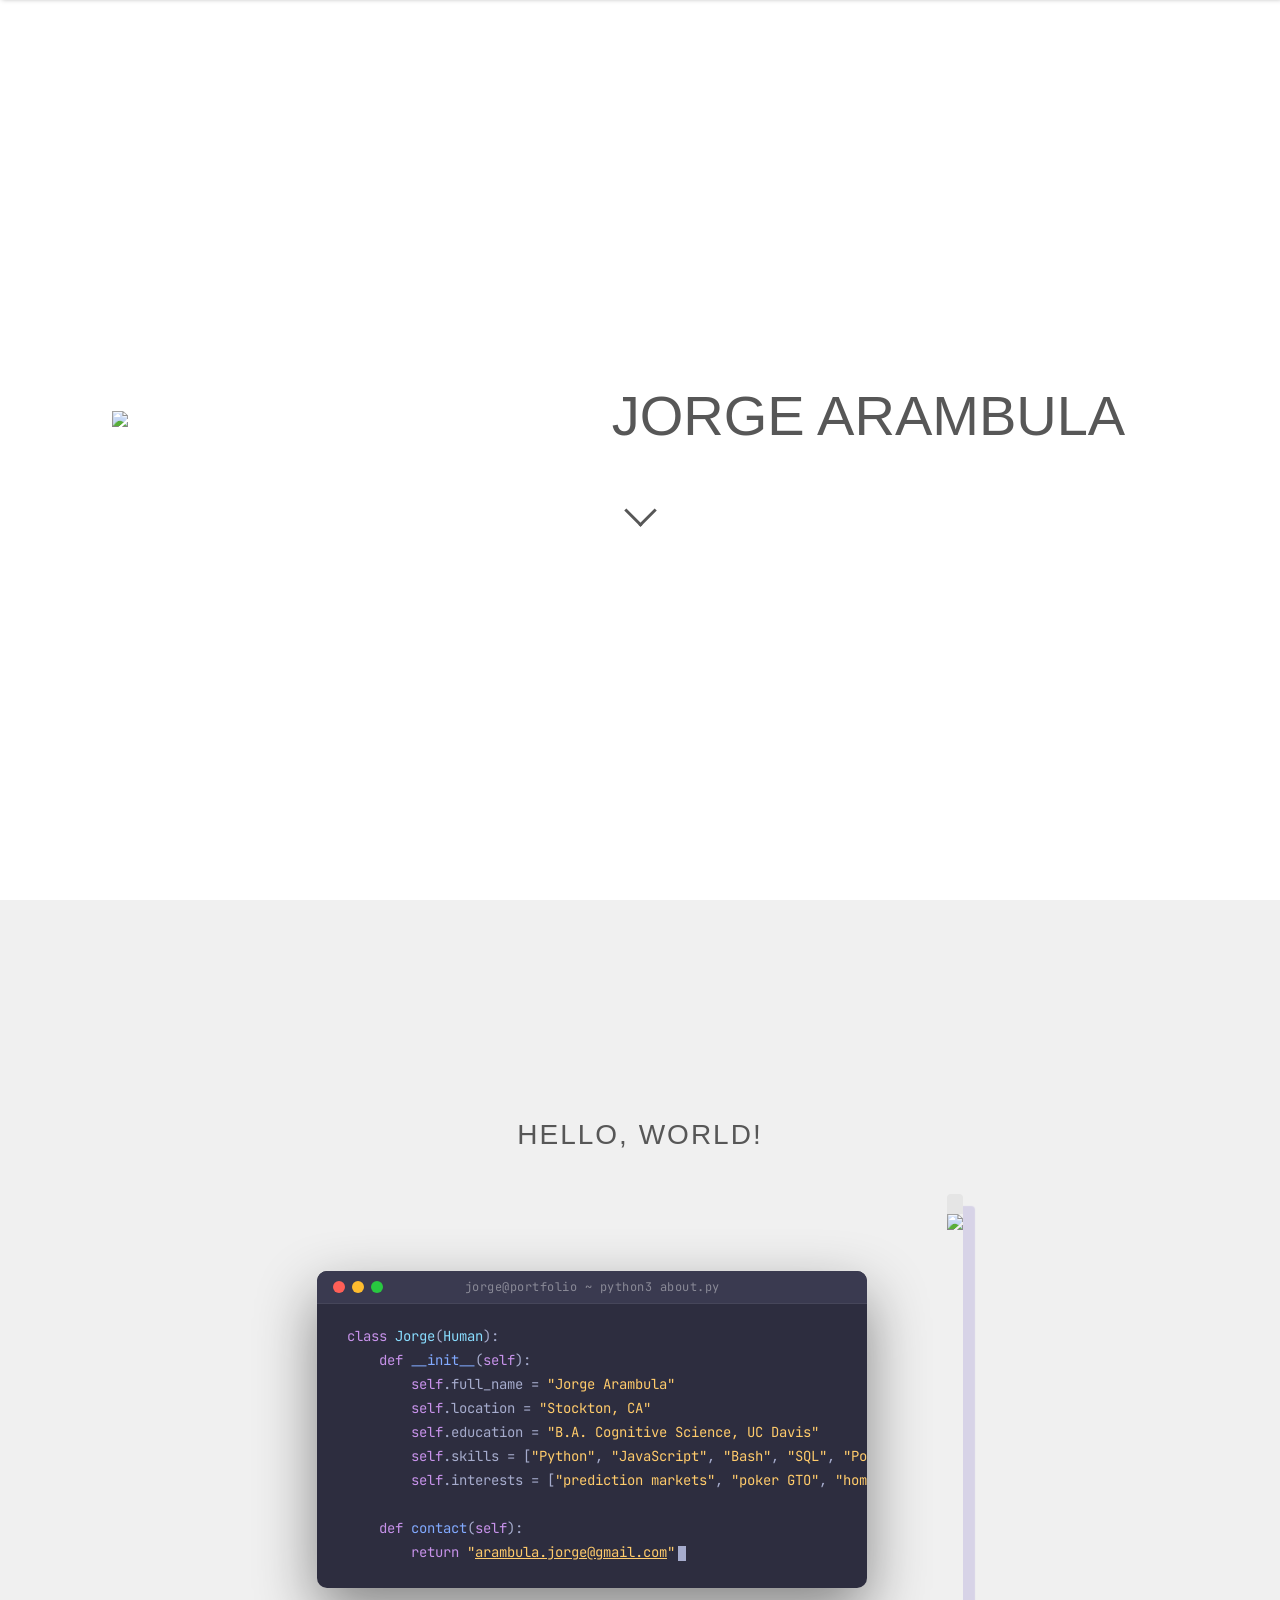
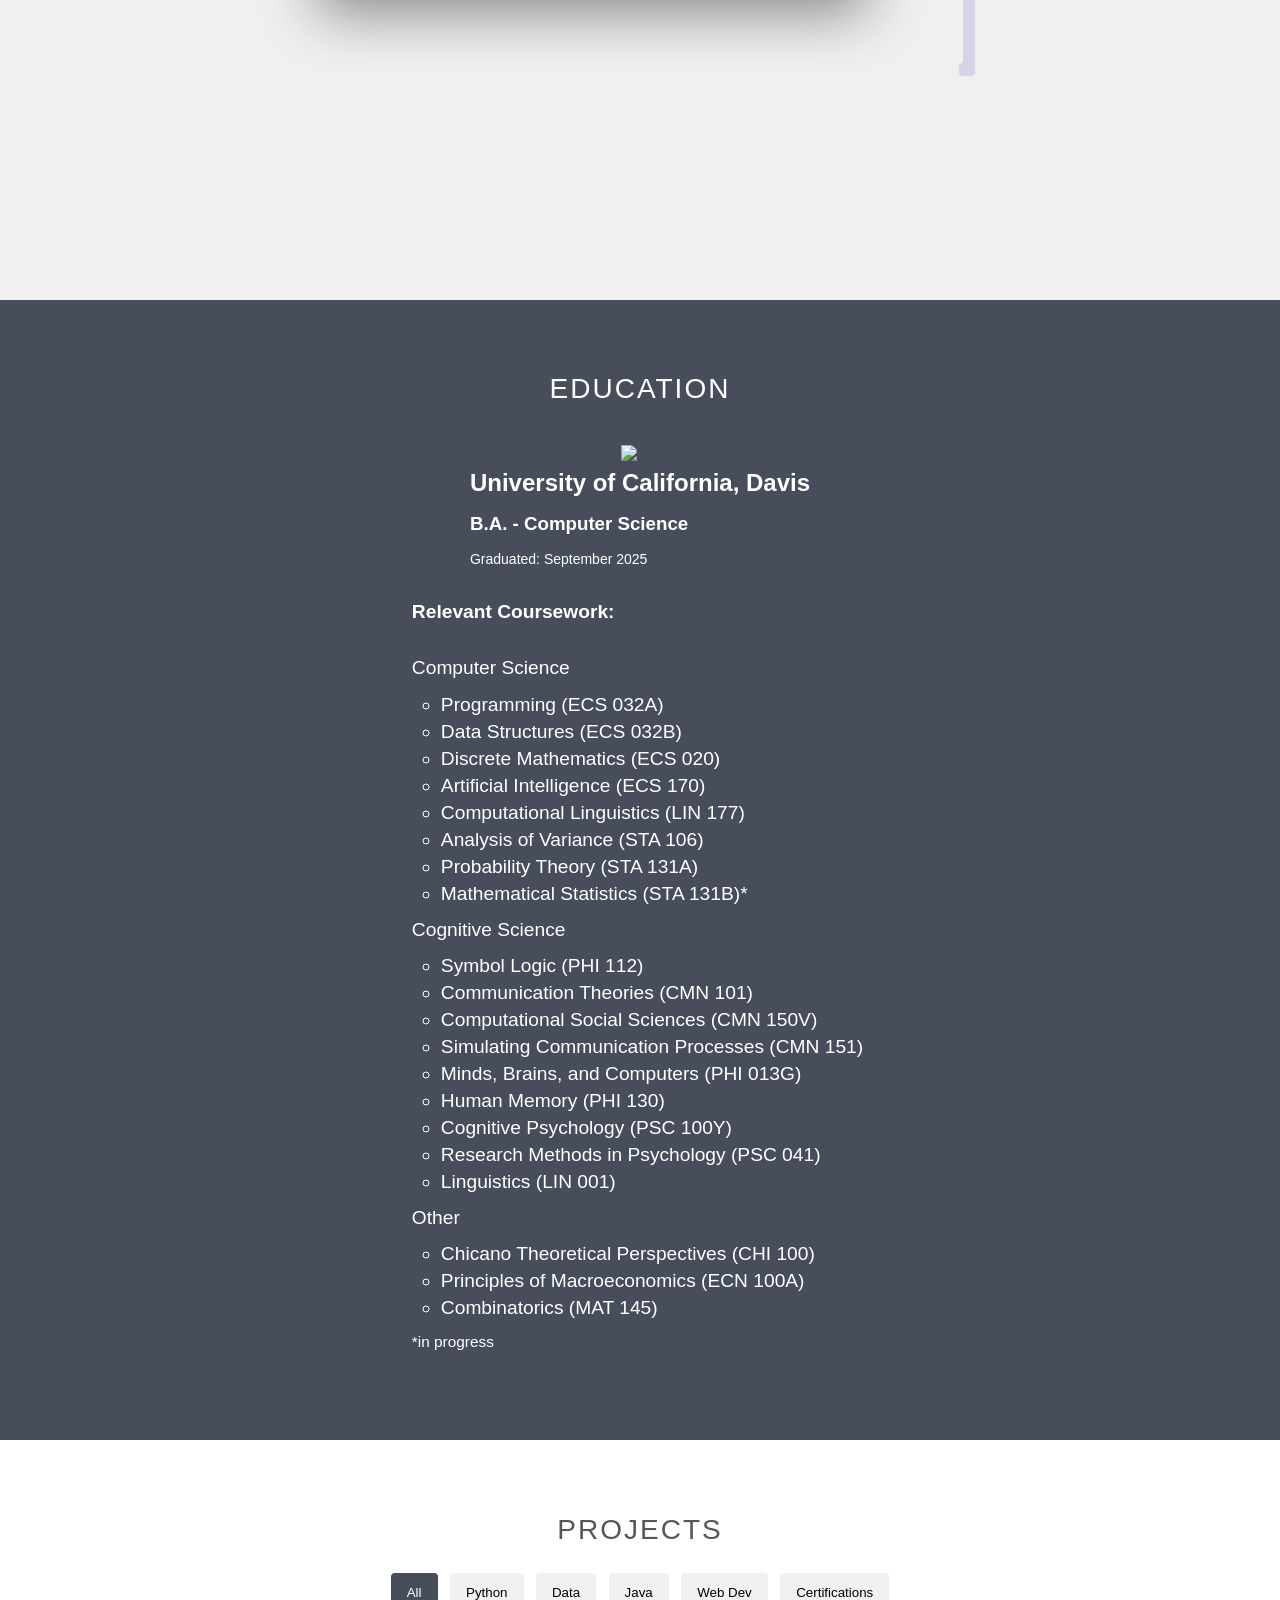
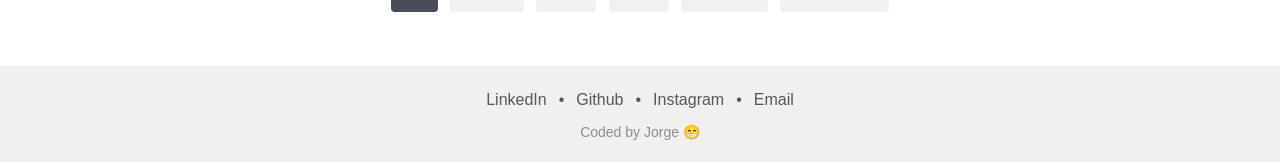
==== index.html @ a5c79a42 "Swap in corrected high-res CompTIA badges and smooth their downscaling" ====
<!DOCTYPE html>
<html>
	<head>
		<meta charset="utf-8">
		<meta name="viewport" content="width=device-width, initial-scale=0.41, maximum-scale=1" />
		<meta name="description" content="Jorge Arambula portfolio">
		<meta name="keywords" content="Jorge Arambula, UC Davis">

  		<link rel="stylesheet" href="assets/css/styles.css">
  		<link rel="icon" href="assets/img/letter-j.png">
		<link rel="stylesheet" href="https://use.typekit.net/ufg7hqz.css">
		<link href="https://fonts.googleapis.com/css2?family=Lato:wght@400;700&family=Source+Sans+Pro&family=JetBrains+Mono:wght@400;700&display=swap" rel="stylesheet">
		<link rel="stylesheet" href="https://fonts.googleapis.com/css2?family=Material+Symbols+Outlined:opsz,wght,FILL,GRAD@24,400,0,0" />


		<title>Jorge Arambula</title>

	</head>
	<body>

		<!--Navigation Bar-->
		<div id="nav">
			<a href="#home-section" class="nav-item right">JORGE ARAMBULA</a>
			<a href="#project-section" class="nav-item left">PROJECTS</a>
			<a href="#education-section" class="nav-item left">EDUCATION</a>
			<a href="#about-section" class="nav-item left">ABOUT</a>
		</div>

		<div class="page-content">
			
			<!--Home Page-->
			<section id="home-section">
				<div class="container row">
					<div class="container row" id="landing-container">
						<img src="assets/img/Me.png" id="profile-icon">
						<div class="container column" id="landing-text">
							<h1 class="title">JORGE ARAMBULA</h1>
							<p id="app"></p>
						</div>
					</div>
					<a href="#about-section" class="arrow"></a>
				</div>
			</section>

			<!--About Section-->
			<section class ="container column" id="about-section">
				<h1 class="subtitle">HELLO, WORLD!</h1>
				<div class="container row" id="img-console">
					<div id="console">
						<div id="terminal-titlebar">
							<div id="terminal-dots">
								<span class="dot dot-red"></span>
								<span class="dot dot-yellow"></span>
								<span class="dot dot-green"></span>
							</div>
							<span id="terminal-title">jorge@portfolio ~ python3 about.py</span>
						</div>
						<div id="terminal-body"><pre id="code-block"><span class="first-color">class</span> <span class="third-color">Jorge</span><span class="second-color">(</span><span class="third-color">Human</span><span class="second-color">):</span>
    <span class="first-color">def</span> <span class="fifth-color">__init__</span><span class="second-color">(</span><span class="first-color">self</span><span class="second-color">):</span>
        <span class="first-color">self</span><span class="second-color">.full_name = </span><span class="fourth-color">"Jorge Arambula"</span>
        <span class="first-color">self</span><span class="second-color">.location = </span><span class="fourth-color">"Stockton, CA"</span>
        <span class="first-color">self</span><span class="second-color">.education = </span><span class="fourth-color">"B.A. Cognitive Science, UC Davis"</span>
        <span class="first-color">self</span><span class="second-color">.skills = [</span><span class="fourth-color">"Python"</span><span class="second-color">, </span><span class="fourth-color">"JavaScript"</span><span class="second-color">, </span><span class="fourth-color">"Bash"</span><span class="second-color">, </span><span class="fourth-color">"SQL"</span><span class="second-color">, </span><span class="fourth-color">"PowerShell"</span><span class="second-color">]</span>
        <span class="first-color">self</span><span class="second-color">.interests = [</span><span class="fourth-color">"prediction markets"</span><span class="second-color">, </span><span class="fourth-color">"poker GTO"</span><span class="second-color">, </span><span class="fourth-color">"homelabs"</span><span class="second-color">, </span><span class="fourth-color">"hiking"</span><span class="second-color">]</span>

    <span class="first-color">def</span> <span class="fifth-color">contact</span><span class="second-color">(</span><span class="first-color">self</span><span class="second-color">):</span>
        <span class="first-color">return</span> <span class="fourth-color">"<a href='mailto:arambula.jorge@gmail.com' class='fourth-color'>arambula.jorge@gmail.com</a>"</span><span class="terminal-cursor"></span></pre>
						</div>
					</div>
					<img src="assets/img/realme.jpg" id="about-img">
				</div>
			</section>

			<!--Education Section-->
			<section class="container column parallax" id="education-section">
				<div class="container column" id="text">
					<h1 class="subtitle">EDUCATION</h1>
					<div class="container row" id="education-title">
						<img src="assets/img/ucdavis.png">
						<div class="container column" id="school">
							<h2>University of California, Davis</h2>
							<h3>B.A. - Computer Science</h3>
							<p>Graduated: September 2025</p>
						</div>
					</div>
					<div class="container column" id="coursework">
						<h4>Relevant Coursework:</h4>
						<p>Computer Science</p>
						<ul>
							<li>Programming (ECS 032A)</li>
							<li>Data Structures (ECS 032B)</li>
							<li>Discrete Mathematics (ECS 020)</li>
							<li>Artificial Intelligence (ECS 170)</li>
							<li>Computational Linguistics (LIN 177)</li>
							<li>Analysis of Variance (STA 106)</li>
							<li>Probability Theory (STA 131A) </li>
							<li>Mathematical Statistics (STA 131B)*</li>
						</ul>
						<p>Cognitive Science</p>
						<ul>
							<li>Symbol Logic (PHI 112)</li>
							<li>Communication Theories (CMN 101)</li>
							<li>Computational Social Sciences (CMN 150V)</li>
							<li>Simulating Communication Processes (CMN 151)</li>
							<li>Minds, Brains, and Computers (PHI 013G)</li>
							<li>Human Memory (PHI 130)</li>
							<li>Cognitive Psychology (PSC 100Y)</li>
							<li>Research Methods in Psychology (PSC 041)</li>
							<li>Linguistics (LIN 001)</li>
						</ul>
						<p>Other</p>
						<ul>
							<li>Chicano Theoretical Perspectives (CHI 100)</li>
							<li>Principles of Macroeconomics (ECN 100A)</li>
							<li>Combinatorics (MAT 145)</li>
						</ul>
						<p id="progress">*in progress</p>
					</div>
				</div>
			</section>

			<!--Project Section-->
			<section class="container column" id="project-section">
				<h1 class="subtitle">PROJECTS</h1>

				<!--Filter Buttons-->
				<div class="contianer row" id="button-section">
					<button class="filter-button active" onclick="filterSelection('all')">All</button>
					<button class="filter-button" onclick="filterSelection('python')">Python</button>
					<button class="filter-button" onclick="filterSelection('data')">Data</button>
					<button class="filter-button" onclick="filterSelection('java')">Java</button>
					<button class="filter-button" onclick="filterSelection('web')">Web Dev</button>
					<button class="filter-button" onclick="filterSelection('certifications')">Certifications</button>
				</div>

				<!--Individual Projects-->
				<div class="container row" id="project-container">

					<div class="each-project python">
					  <img class="proj-img" src="assets/img/grid.svg"/>
					  <div class="proj-description container column">
					  	<div class="img-description">
							<h2>2048 AI Game Solver</h2>
							<p>Built a fully playable <b>2048 game engine</b> in Python and developed an AI agent using the <b>Expectimax algorithm</b> with a depth-3 search tree. Designed a <b>weighted heuristic evaluation function</b> combining empty tile count, adjacency position weighting, and a <b>snake pattern matrix</b> to maximize tile consolidation. Conducted comparative analysis against <b>Minimax with alpha-beta pruning</b> to benchmark decision quality and performance.</p>
							<br>
							<a href="https://github.com/arambu1a/final-project-neural-networkers/blob/main/ECS170_FinalProject_NeuralNetworkers/ECS170_FinalProject_NeuralNetworkers.ipynb" target="_blank">Code</a>
							<br>
							<br>
							<i>Python, NumPy</i>
						</div>
					  </div>
					</div>

					<div class="each-project python">
					  <img class="proj-img" src="assets/img/poker.svg"/>
					  <div class="proj-description container column">
					  	<div class="img-description">
							<h2>Automated Poker Bot with ML Strategy</h2>
							<p>Engineered a sophisticated automated decision-making system using <b>computer vision APIs</b> and <b>machine learning pipelines</b>. Implemented <b>Game Theory Optimal (GTO)</b> strategies with <b>probabilistic modeling</b> and <b>real-time data processing</b>. Built scalable <b>JSON-based data lakes</b> with <b>Pandas</b> for advanced statistical analysis and strategy refinement.</p>
							<br>
							<i>Python, OpenCV, Pandas, Statistical Modeling</i>
						</div>
					  </div>
					</div>

					<div class="each-project python">
					  <img class="proj-img" src="assets/img/finance.svg"/>
					  <div class="proj-description container column">
					  	<div class="img-description">
							<h2>FinTech Budgeting Platform</h2>
							<p>Developed a full-stack financial management platform integrating <b>Plaid API</b> with <b>microservices architecture</b>. Implemented <b>RESTful APIs</b> using <b>Flask</b> with <b>OAuth 2.0</b> authentication and <b>encrypted data transmission</b>. Designed <b>containerized deployment</b> with <b>Docker</b> and <b>CI/CD pipelines</b> for seamless bank account integration and personalized budget algorithms.</p>
							<br>
							<i>Python, Flask, Docker, PostgreSQL</i>
						</div>
					  </div>
					</div>

					<div class="each-project java">
					  <img class="proj-img" src="assets/img/chat.svg"/>
					  <div class="proj-description container column">
					  	<div class="img-description">
							<h2>Enterprise AI Chatbot</h2>
							<p>Built an enterprise-grade conversational AI system with <b>natural language processing</b> and <b>intent recognition</b>. Implemented <b>microservices architecture</b> with <b>Apache Kafka</b> for real-time message processing and <b>Redis caching</b> for optimized response times. Integrated <b>machine learning APIs</b> for continuous learning and deployed with <b>Kubernetes</b> orchestration.</p>
							<i>Java, Apache Kafka, Redis, Kubernetes</i>
						</div>
					  </div>
					</div>

					<div class="each-project java">
					  <img class="proj-img" src="assets/img/todo.svg"/>
					  <div class="proj-description container column">
					  	<div class="img-description">
							<h2>Task Management System</h2>
							<p>Architected a distributed task management platform with <b>microservices</b> deployed on <b>Kubernetes</b>. Implemented <b>event-driven architecture</b> using <b>Apache Kafka</b> for real-time synchronization across devices. Built <b>RESTful APIs</b> with <b>Spring Boot</b>, integrated <b>PostgreSQL</b> with <b>JDBC</b>, and implemented <b>Redis caching</b> for offline-first architecture with conflict resolution.</p>
							<br>
							<i>Java, Spring Boot, Kubernetes, Apache Kafka, PostgreSQL, Redis</i>
						</div>
					  </div>
					</div>


					<div class="each-project data">
					  <img class="proj-img" src="assets/img/house.svg"/>
					  <div class="proj-description container column">
					  	<div class="img-description">
							<h2>ML-Driven Real Estate Pricing Engine</h2>
							<p>Developed an enterprise <b>machine learning pipeline</b> for predictive analytics using <b>advanced feature engineering</b> and <b>ensemble methods</b>. Implemented <b>cross-validation</b> with <b>hyperparameter optimization</b> using <b>GridSearchCV</b>. Deployed scalable <b>ML models</b> with <b>MLflow</b> for model versioning and <b>FastAPI</b> for real-time predictions with <b>95% accuracy</b>.</p>
							<br>
							<i>Python, Scikit-learn, MLflow, FastAPI, Pandas, NumPy</i>
						</div>
					  </div>
					</div>

					<div class="each-project data">
					  <img class="proj-img" src="assets/img/clothing.svg"/>
					  <div class="proj-description container column">
					  	<div class="img-description">
							<h2>Fashion MNIST</h2>
							<p>Architected a production-ready <b>convolutional neural network</b> using <b>TensorFlow</b> and <b>Keras</b> with <b>transfer learning</b>. Implemented <b>data augmentation pipelines</b>, <b>batch normalization</b>, and <b>dropout regularization</b>. Deployed with <b>Docker containers</b> on <b>AWS EC2</b> with <b>load balancing</b> and achieved <b>98% classification accuracy</b> with <b>sub-100ms inference time</b>.</p>
							<br>
							<i>Python, Keras, TensorFlow</i>
						</div>
					  </div>
					</div>

					<div class="each-project data">
					  <img class="proj-img" src="assets/img/vaccine.svg"/>
					  <div class="proj-description container column">
					  	<div class="img-description">
							<h2>Behavioral Analytics & A/B Testing Platform</h2>
							<p>Engineered a comprehensive <b>data science pipeline</b> for behavioral nudge optimization using <b>statistical modeling</b> and <b>causal inference</b>. Implemented <b>A/B testing frameworks</b> with <b>statistical significance testing</b> and <b>multi-variant analysis</b>. Built <b>ETL pipelines</b> with <b>Apache Airflow</b> and deployed insights dashboard using <b>Tableau API integration</b>.</p>
							<a href="assets/covid.pdf" target="_blank">Report</a>
							<br>
							<br>
							<i>Python, A/B Testing</i>
						</div>
					  </div>
					</div>

					<div class="each-project web">
					  <img class="proj-img" src="assets/img/website.svg"/>
					  <div class="proj-description container column">
					  	<div class="img-description">
							<h2>Personal Website</h2>
							<p>This website was made from pure <b>HTML/CSS</b>!</p>
							<br>
							<a href="https://github.com/arambu1a/arambu1a" target="_blank">Repo for this website</a>
							<br>
							<br>
							<i>HTML / CSS / JavaScript</i>
						</div>
					  </div>
					</div>

					<div class="each-project web">
						<img class="proj-img" src="assets/img/translation.svg">
						<div class="proj-description container column">
							<div class="img-description">
							  <h2>PCFG Parse Tree Visualizer</h2>
							  <p>An interactive tool that visually breaks down how sentences are grammatically structured. Input any grammar rules and sentence to generate color-coded <b>parse trees</b> ranked by probability — useful for understanding how language can be interpreted in multiple ways.</p>
							  <br>
							  <a href="pcfg-visualizer.html" target="_blank">Try it</a>
							  <br>
							  <br>
							  <i>HTML / CSS / JavaScript</i>
							</div>
						</div>
					</div>

					<div class="each-project web">
						<img class="proj-img" src="assets/img/children.svg">
						<div class="proj-description container column">
							<div class="img-description">
							  <h2>Freelance Website for Daycare</h2>
							  <p>Built a website for a local childcare business. Took it down after one month once they reached <b>100% capacity</b> of children enrolled.</p>							
							  <br>
							  <a href="https://arambu1a.github.io/littlecaterpillarschildcare/" target="_blank">Demo</a>
							  <br>
							  <br>
							  <i>HTML / CSS / JavaScript, React</i>
						  </div>
						</div>
					  </div>

					<div class="each-project certifications">
					  <img class="proj-img" src="assets/img/comptia-security-plus.png"/>
					  <div class="proj-description container column">
					  	<div class="img-description">
							<h2>CompTIA Security+</h2>
							<p>Industry-recognized certification validating foundational <b>cybersecurity skills</b>. Covers <b>network security</b>, <b>threats and vulnerabilities</b>, <b>access control</b>, <b>cryptography</b>, and <b>risk management</b>. Demonstrates competency in identifying and addressing security incidents.</p>
							<br>
							<i>CompTIA</i>
						</div>
					  </div>
					</div>

					<div class="each-project certifications">
					  <img class="proj-img" src="assets/img/comptia-network-plus.png"/>
					  <div class="proj-description container column">
					  	<div class="img-description">
							<h2>CompTIA Network+</h2>
							<p>Vendor-neutral certification covering <b>networking concepts</b>, <b>infrastructure</b>, <b>network operations</b>, and <b>security</b>. Validates ability to design, configure, manage, and troubleshoot <b>wired and wireless networks</b>.</p>
							<br>
							<i>CompTIA</i>
						</div>
					  </div>
					</div>

				</div>
			</section>


			<!--Footer/Contact-->
			<section class="container column" id="footer">
				<div class="container row" id="social-container">
					<a href="https://www.linkedin.com/in/jorgearambula1" target="_blank">LinkedIn</a>
					<span>•</span>
					<a href="https://github.com/arambu1a" target="_blank"> Github </a>
					<span>•</span>
					<a href="" target="_blank"> Instagram </a>
					<span>•</span>
					<a href="mailto:jarambula@ucdavis.edu" target="_blank"> Email </a>
				</div>
				<div>
					<p id="copyright"> Coded by Jorge 😁 </p>
				</div>
			</section>
			
		</div>
		<script src="https://unpkg.com/typewriter-effect@latest/dist/core.js"></script>
		<script src="assets/scripts/scripts.js"></script>

	</body>
</html>
---- assets/css/styles.css ----
body, html{
	background-color: white;
	color: #575757;
	width: 100%;
	height: 100%;
	scroll-behavior: smooth;
	font-family: nobel, sans-serif;
	font-style: normal;
	margin:0;
    padding:0;
}

h1 {
	font-family: nobel, sans-serif;
	font-weight: 300;
	font-style: normal;
}

p {
	margin-top: 2%;
	margin-bottom: 2%;
	font-family: nobel, sans-serif;
	font-weight: 300;
	font-style: normal;
}

a {
	text-decoration: none;
	color: #575757;
	transition: 0.3s;
}

a:hover {
	color: #8d8d8d;
}

.container {
	display: flex; 
	align-items: center; 
	justify-content: center;
	flex-wrap: wrap;
	align-content: center;
}

.row {
	flex-direction: row;
}

.column {
	flex-direction: column;
}

.page-content {
	width:100%;
}

/**Navbar**/
#nav {
	left: 0%;
	right: 0%;
	background-color: white;
	position: fixed;
	top: -70px;
	display: block;
	transition: top 0.4s;
	box-shadow: 2px 2px 5px #aaaaaa;
	z-index: 1;

}

.nav-item:first-child {
	float: left;
	font-weight: 500;
}

.nav-item {
	color: #2a2d34;
	float: right;
	display: block;
	text-align: center;
	padding: 22px;
	text-decoration: none;
	font-size: 17px;
	font-weight: 500;
}

.nav-item:hover {
	color: #2a2d34;
	transition: 0.5s;
}


.nav-item:hover:after {
    transform: scaleX(1);
}

.nav-item::after {
    display:block;
    content: '';
    border-bottom: solid 3px #d3cbf5;  
    transform: scaleX(0);  
    transition: 350ms ease-in-out;
    transform-origin: 0% 50%;
}


/**Home**/
#home-section {
	height: 100vh;
	display: flex; 
	align-items: center; 
	justify-content: center;
	flex-wrap: wrap;
	align-content: center;
}


#landing-container {
	padding-right: 4%;
}

#landing-text {
	max-width:90%;
	text-align: center;
}

.title {
	max-width: 100%;
	font-size: 350%;
	margin-top: 5%;
	margin-bottom: 2%;
}

.subtitle {
	letter-spacing: 2px;
	max-width: 100%;
	font-size: 175%;
}

#app {
	font-size:150%;
}

#profile-icon {
	width: 500px;
}

.arrow {
	border: solid black;
	border-color: #575757;
	border-width: 0 3px 3px 0;
	display: inline-block;
	padding: 10px;
	transform: rotate(45deg);
  	-webkit-transform: rotate(45deg);
  	transition: 0.3s;
  	animation: bounce 3s infinite;
  	margin: 20px;
}

.arrow:hover {
	-webkit-animation-play-state: paused;
	opacity: 60%;
	transform: scale(1.25) rotate(45deg);
}


@keyframes bounce {
  0%, 20%, 50%, 80%, 100% {
    transform: translateY(0) rotate(45deg);
  }
  40% {
    transform: translateY(-30px) rotate(45deg);
  }
  60% {
    transform: translateY(-15px) rotate(45deg);
  }
}


/**About**/

#about-img {
	height: 450px;
	border-radius: 4px;
	border-top: 20px solid #e5e5e5;
	box-shadow: 12px 12px 1px #d7d3e7;
	overflow-y:hidden;
	margin: 40px;
	margin-top: 20px;
}

#img-console {
	width: 100%;
}

#about-section {
	background-color: #F0F0F0;
	padding: 50px;
	min-height:100vh;
}

#console {
	margin: 40px;
	margin-top: 20px;
	width: 550px;
	border-radius: 10px;
	background-color: #2d2d3f;
	box-shadow: 0 24px 60px rgba(0,0,0,0.45), 0 0 0 1px rgba(255,255,255,0.07);
	overflow: hidden;
	font-family: 'JetBrains Mono', 'Courier New', monospace;
}

#terminal-titlebar {
	background-color: #3a3a50;
	padding: 10px 16px;
	display: flex;
	align-items: center;
	position: relative;
	border-bottom: 1px solid rgba(255,255,255,0.06);
	user-select: none;
}

#terminal-dots {
	display: flex;
	gap: 7px;
}

.dot {
	width: 12px;
	height: 12px;
	border-radius: 50%;
	display: inline-block;
}

.dot-red    { background-color: #FF5F57; }
.dot-yellow { background-color: #FEBC2E; }
.dot-green  { background-color: #28C840; }

#terminal-title {
	position: absolute;
	left: 50%;
	transform: translateX(-50%);
	color: rgba(255,255,255,0.4);
	font-size: 12px;
	font-family: 'JetBrains Mono', monospace;
	letter-spacing: 0.5px;
}

#terminal-body {
	padding: 20px 30px 24px;
	overflow: auto;
	max-height: 430px;
	line-height: 24px;
	font-size: 87%;
}

#code-block {
	margin: 0;
	padding: 0;
	font-family: inherit;
	font-size: inherit;
	line-height: inherit;
	white-space: pre;
	color: #a6accd;
}

#console a {
	text-decoration: underline;
	color: #ffcb6b;
}

.repl-prompt {
	color: #28C840;
	user-select: none;
}

.comment-color {
	color: #6272a4;
}

.terminal-cursor {
	display: inline-block;
	width: 8px;
	height: 15px;
	background-color: #a6accd;
	margin-left: 3px;
	vertical-align: text-bottom;
	animation: blink-cursor 1s step-end infinite;
}

@keyframes blink-cursor {
	0%, 100% { opacity: 1; }
	50%       { opacity: 0; }
}

ul { 
	margin: 0; 
	padding-left: 24px; 
}

.first-color {
	color: #c792ea;
}

.second-color {
	color: #a6accd;
}

.third-color {
	color: #89ddff;
}

.fourth-color {
	color: #ffcb6b;
}

.fifth-color {
	color: #82aaff;
}

/**Education**/

#text .subtitle {
	margin-bottom:40px;
}

#education-section {
	padding:50px;
	padding-bottom: 80px;
	min-height:100vh;
	background-color: #474d5a;
}

/* #text {
	background-color: #474d5a;
	padding-top:0px;
} */

/* .parallax {
	background-image: linear-gradient(147deg, #FFFFFF 0%, #04619f 74%);
  	min-height: 500px; 
  	background-attachment: fixed;
	background-position: center;
	background-repeat: no-repeat;
	background-size: cover;
} */

#education-section * {
	color:white;
}

#education-title img {
	width: 10%;
}

#school {
	align-items: flex-start;
}

#school p {
	font-size: 14px;
}

#school * {
	margin: 8px;
}

#coursework {
	align-items: flex-start;
	font-size: 120%;
}

li {
	margin: 5px;
}

ul {
	list-style-type: circle;
}

#progress {
	font-size: 80%;
}

/**Projects**/

#project-section {
	margin: 50px;
}

#button-section {
	justify-content: center;
	align-items: center;
}

.filter-button {
	border: none;
	outline: none;
	padding: 12px 16px;
	background-color: #f1f1f1;
	cursor: pointer;
	border-radius: 4px;
	margin: 4px;
	transition: 0.3s;
}

.filter-button:hover {
	background-color: #ddd;
}

.filter-button.active {
	background-color: #474d5a;
	color: white;
}

.each-project {
	position: relative;
	height: 350px;
	width: 350px;
	margin: 3%;
	display: none;
}

.show {
	display: block;
  }

.proj-img {
	width: 350px;
	height: auto;
	border-radius: 6px;
	image-rendering: crisp-edges;
}

.certifications .proj-img {
	image-rendering: auto;
}


.proj-description {
	position: absolute;
	top: 0;
	bottom: 0;
	left: 0;
	right: 0;
	background: #F8F8F8;
	color: #fff;
	visibility: hidden;
	opacity: 0;
	display: flex;
	align-items: center;
	justify-content: center;
	transition: opacity .4s, visibility .4s;
}

.each-project:hover .proj-description {
	visibility: visible;
	opacity: 0.9;
}

.proj-description:hover {
	opacity: 1;
}

.img-description {
	transition: .5s;
	color: #575757;
	text-align: center;
	margin-left: 25px;
	margin-right: 25px;
	padding-left: 25px;
	padding-right: 25px;
}

.img-description i, .img-description p, .img-description a {
	font-family: 'Lato', sans-serif;
	text-decoration: none;
	font-weight: 100;
	line-height: 24px;
}

.img-description p {
	font-size: 10px
}

.img-description i {
	font-size: 10px;
}

.img-description:hover {
	opacity: 1;
}



/**Footer**/

#footer {
	height: 6em;
	text-align: center;
	background-color: #F0F0F0;
}

#social-container * {
	padding: 6px;
	margin-bottom: 6px;
}

#social-container a {
	color: #575757;
	transition: .4s;
}

#social-container a:hover {
	color: #8d8d8d;
}

@media (max-width: 700px) {
	#console {
		width: 90%;
		margin: 20px auto;
	}
	#terminal-body {
		font-size: 78%;
		padding: 14px 16px 18px;
	}
	#img-console {
		flex-direction: column;
	}
	#about-img {
		height: 300px;
		margin: 10px auto;
	}
}

#copyright {
	color: #8d8d8d;
	font-size:14px;
}
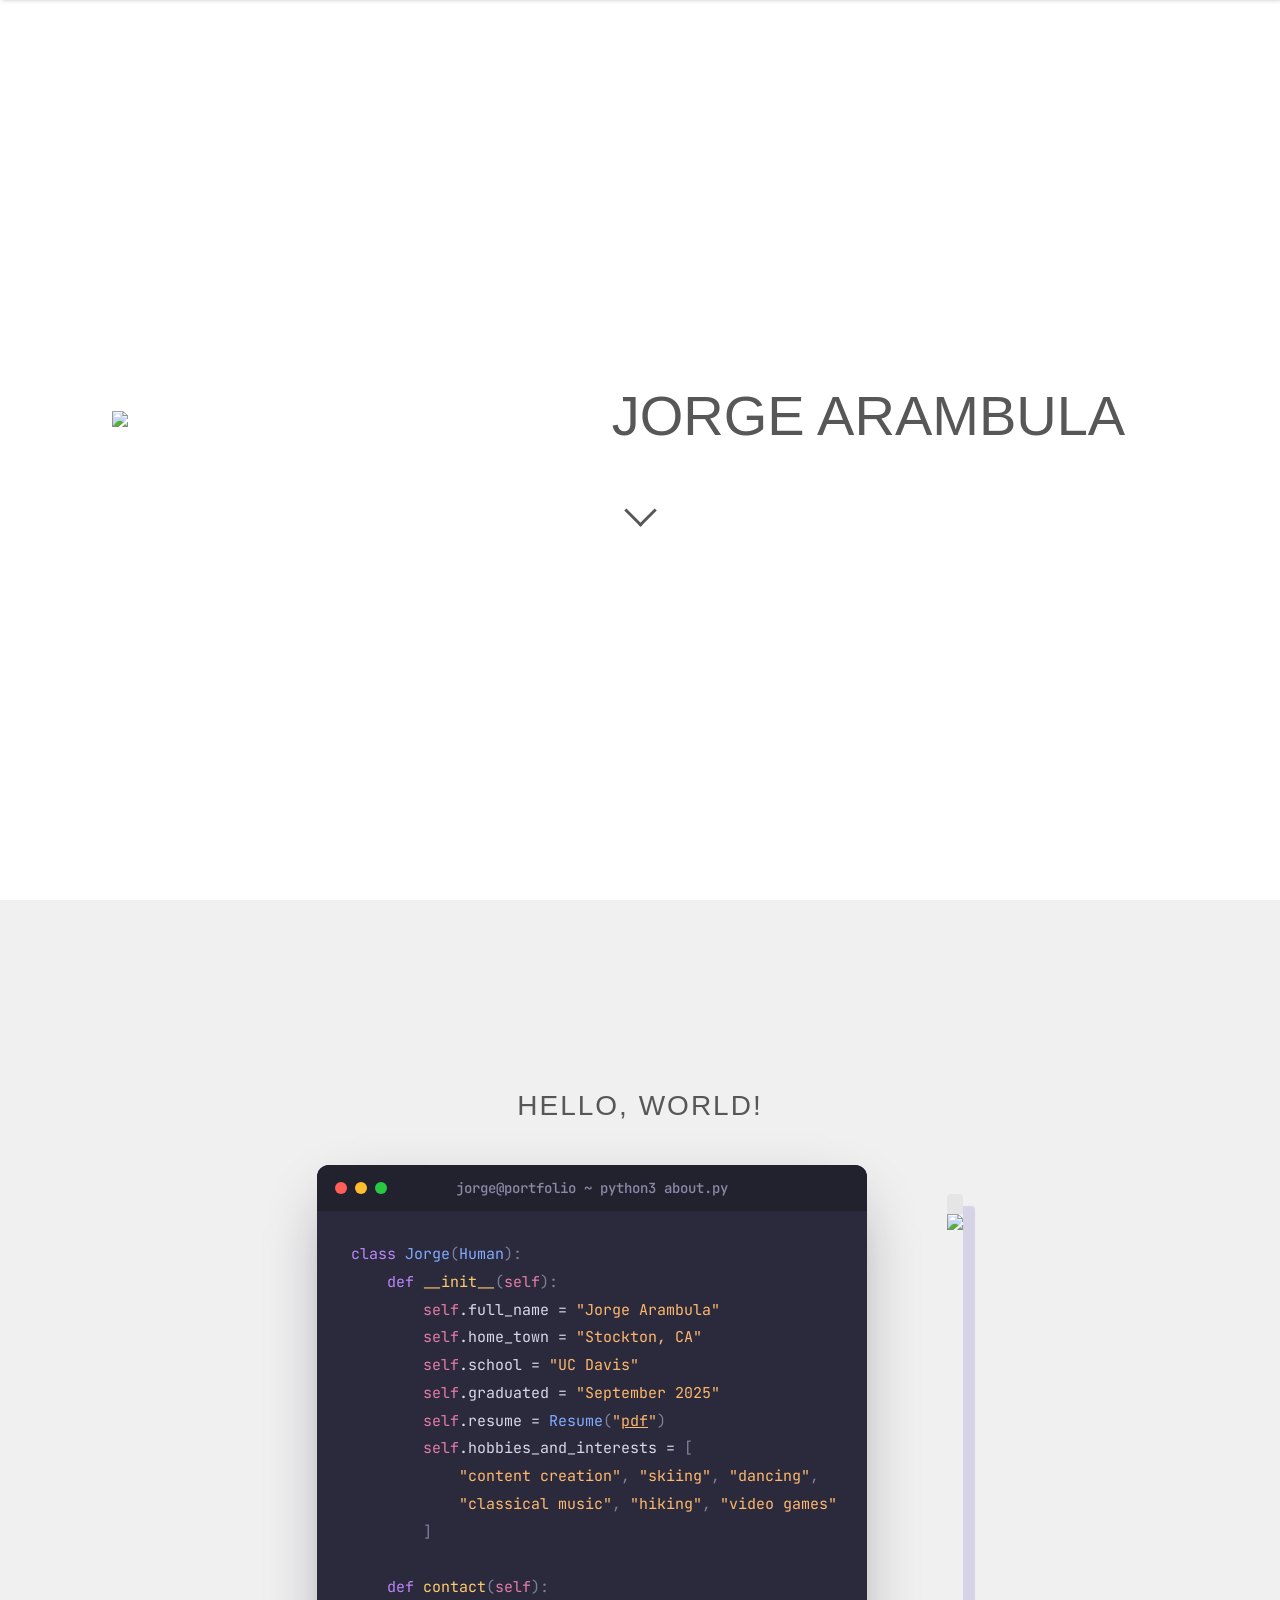
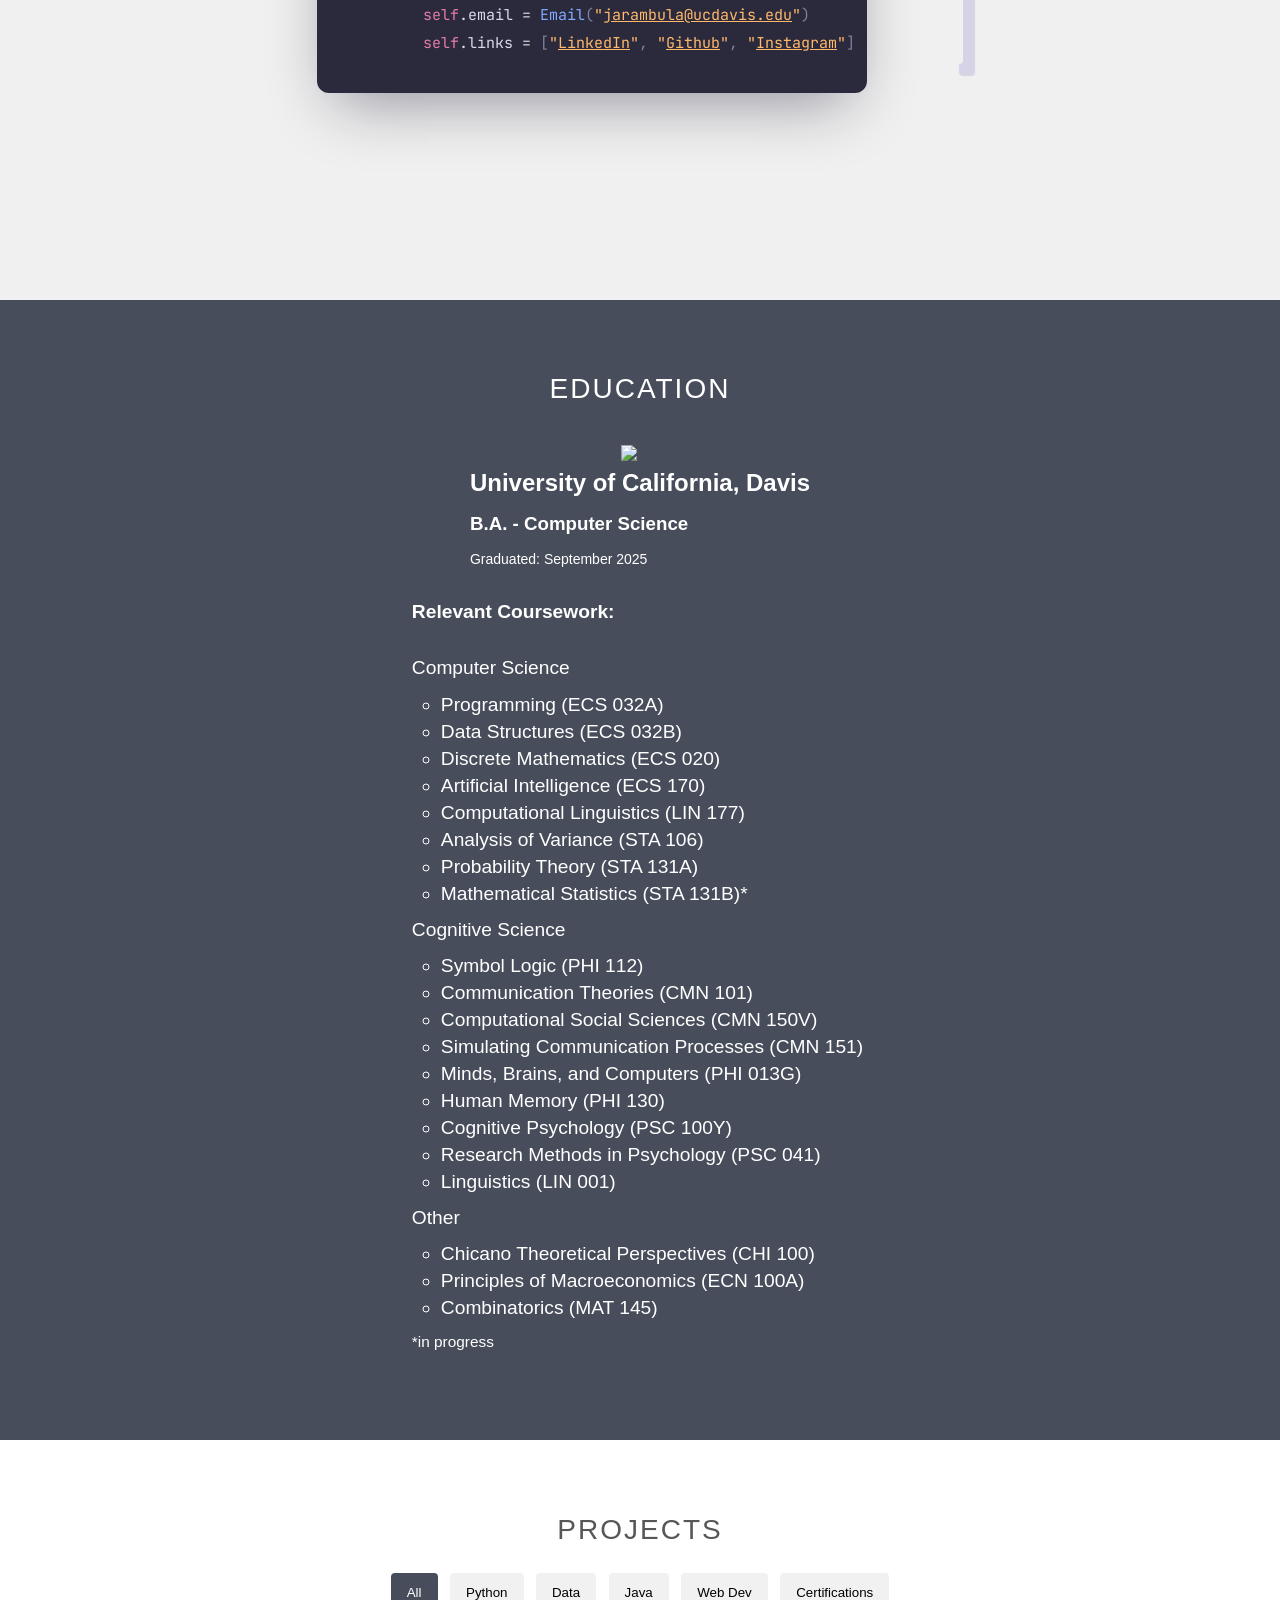
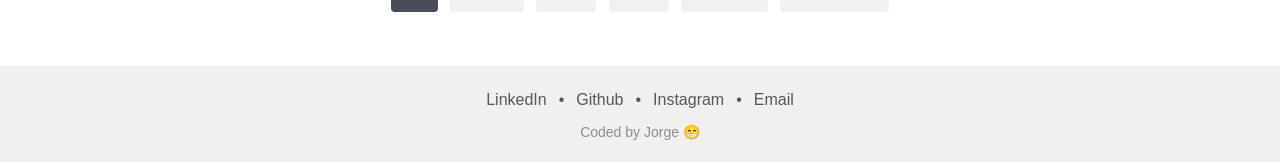
==== commit b5d27be6: "Swap about-section terminal for Indigo Night card design" ====
--- a/index.html
+++ b/index.html
@@ -56,15 +56,20 @@
 							<span id="terminal-title">jorge@portfolio ~ python3 about.py</span>
 						</div>
 						<div id="terminal-body"><pre id="code-block"><span class="first-color">class</span> <span class="third-color">Jorge</span><span class="second-color">(</span><span class="third-color">Human</span><span class="second-color">):</span>
-    <span class="first-color">def</span> <span class="fifth-color">__init__</span><span class="second-color">(</span><span class="first-color">self</span><span class="second-color">):</span>
-        <span class="first-color">self</span><span class="second-color">.full_name = </span><span class="fourth-color">"Jorge Arambula"</span>
-        <span class="first-color">self</span><span class="second-color">.location = </span><span class="fourth-color">"Stockton, CA"</span>
-        <span class="first-color">self</span><span class="second-color">.education = </span><span class="fourth-color">"B.A. Cognitive Science, UC Davis"</span>
-        <span class="first-color">self</span><span class="second-color">.skills = [</span><span class="fourth-color">"Python"</span><span class="second-color">, </span><span class="fourth-color">"JavaScript"</span><span class="second-color">, </span><span class="fourth-color">"Bash"</span><span class="second-color">, </span><span class="fourth-color">"SQL"</span><span class="second-color">, </span><span class="fourth-color">"PowerShell"</span><span class="second-color">]</span>
-        <span class="first-color">self</span><span class="second-color">.interests = [</span><span class="fourth-color">"prediction markets"</span><span class="second-color">, </span><span class="fourth-color">"poker GTO"</span><span class="second-color">, </span><span class="fourth-color">"homelabs"</span><span class="second-color">, </span><span class="fourth-color">"hiking"</span><span class="second-color">]</span>
-
-    <span class="first-color">def</span> <span class="fifth-color">contact</span><span class="second-color">(</span><span class="first-color">self</span><span class="second-color">):</span>
-        <span class="first-color">return</span> <span class="fourth-color">"<a href='mailto:arambula.jorge@gmail.com' class='fourth-color'>arambula.jorge@gmail.com</a>"</span><span class="terminal-cursor"></span></pre>
+    <span class="first-color">def</span> <span class="fifth-color">__init__</span><span class="second-color">(</span><span class="self-color">self</span><span class="second-color">):</span>
+        <span class="self-color">self</span>.full_name = <span class="fourth-color">"Jorge Arambula"</span>
+        <span class="self-color">self</span>.home_town = <span class="fourth-color">"Stockton, CA"</span>
+        <span class="self-color">self</span>.school = <span class="fourth-color">"UC Davis"</span>
+        <span class="self-color">self</span>.graduated = <span class="fourth-color">"September 2025"</span>
+        <span class="self-color">self</span>.resume = <span class="third-color">Resume</span><span class="second-color">(</span><span class="fourth-color">"<a href="assets/ArambulaJorge(2026).pdf" target="_blank">pdf</a>"</span><span class="second-color">)</span>
+        <span class="self-color">self</span>.hobbies_and_interests = <span class="second-color">[</span>
+            <span class="fourth-color">"content creation"</span><span class="second-color">, </span><span class="fourth-color">"skiing"</span><span class="second-color">, </span><span class="fourth-color">"dancing"</span><span class="second-color">,</span>
+            <span class="fourth-color">"classical music"</span><span class="second-color">, </span><span class="fourth-color">"hiking"</span><span class="second-color">, </span><span class="fourth-color">"video games"</span>
+        <span class="second-color">]</span>
+
+    <span class="first-color">def</span> <span class="fifth-color">contact</span><span class="second-color">(</span><span class="self-color">self</span><span class="second-color">):</span>
+        <span class="self-color">self</span>.email = <span class="third-color">Email</span><span class="second-color">(</span><span class="fourth-color">"<a href="mailto:jarambula@ucdavis.edu">jarambula@ucdavis.edu</a>"</span><span class="second-color">)</span>
+        <span class="self-color">self</span>.links = <span class="second-color">[</span><span class="fourth-color">"<a href="https://www.linkedin.com/in/jorgearambula1" target="_blank">LinkedIn</a>"</span><span class="second-color">, </span><span class="fourth-color">"<a href="https://github.com/arambu1a" target="_blank">Github</a>"</span><span class="second-color">, </span><span class="fourth-color">"<a href="#">Instagram</a>"</span><span class="second-color">]</span></pre>
 						</div>
 					</div>
 					<img src="assets/img/realme.jpg" id="about-img">
@@ -137,7 +142,7 @@
 				<div class="container row" id="project-container">
 
 					<div class="each-project python">
-					  <img class="proj-img" src="assets/img/grid.svg"/>
+					  <img class="proj-img" src="assets/img/sketch-2048-ai-solver.svg"/>
 					  <div class="proj-description container column">
 					  	<div class="img-description">
 							<h2>2048 AI Game Solver</h2>
@@ -152,7 +157,7 @@
 					</div>
 
 					<div class="each-project python">
-					  <img class="proj-img" src="assets/img/poker.svg"/>
+					  <img class="proj-img" src="assets/img/sketch-gto-decision-system.svg"/>
 					  <div class="proj-description container column">
 					  	<div class="img-description">
 							<h2>Automated Poker Bot with ML Strategy</h2>
@@ -163,56 +168,8 @@
 					  </div>
 					</div>
 
-					<div class="each-project python">
-					  <img class="proj-img" src="assets/img/finance.svg"/>
-					  <div class="proj-description container column">
-					  	<div class="img-description">
-							<h2>FinTech Budgeting Platform</h2>
-							<p>Developed a full-stack financial management platform integrating <b>Plaid API</b> with <b>microservices architecture</b>. Implemented <b>RESTful APIs</b> using <b>Flask</b> with <b>OAuth 2.0</b> authentication and <b>encrypted data transmission</b>. Designed <b>containerized deployment</b> with <b>Docker</b> and <b>CI/CD pipelines</b> for seamless bank account integration and personalized budget algorithms.</p>
-							<br>
-							<i>Python, Flask, Docker, PostgreSQL</i>
-						</div>
-					  </div>
-					</div>
-
-					<div class="each-project java">
-					  <img class="proj-img" src="assets/img/chat.svg"/>
-					  <div class="proj-description container column">
-					  	<div class="img-description">
-							<h2>Enterprise AI Chatbot</h2>
-							<p>Built an enterprise-grade conversational AI system with <b>natural language processing</b> and <b>intent recognition</b>. Implemented <b>microservices architecture</b> with <b>Apache Kafka</b> for real-time message processing and <b>Redis caching</b> for optimized response times. Integrated <b>machine learning APIs</b> for continuous learning and deployed with <b>Kubernetes</b> orchestration.</p>
-							<i>Java, Apache Kafka, Redis, Kubernetes</i>
-						</div>
-					  </div>
-					</div>
-
-					<div class="each-project java">
-					  <img class="proj-img" src="assets/img/todo.svg"/>
-					  <div class="proj-description container column">
-					  	<div class="img-description">
-							<h2>Task Management System</h2>
-							<p>Architected a distributed task management platform with <b>microservices</b> deployed on <b>Kubernetes</b>. Implemented <b>event-driven architecture</b> using <b>Apache Kafka</b> for real-time synchronization across devices. Built <b>RESTful APIs</b> with <b>Spring Boot</b>, integrated <b>PostgreSQL</b> with <b>JDBC</b>, and implemented <b>Redis caching</b> for offline-first architecture with conflict resolution.</p>
-							<br>
-							<i>Java, Spring Boot, Kubernetes, Apache Kafka, PostgreSQL, Redis</i>
-						</div>
-					  </div>
-					</div>
-
-
-					<div class="each-project data">
-					  <img class="proj-img" src="assets/img/house.svg"/>
-					  <div class="proj-description container column">
-					  	<div class="img-description">
-							<h2>ML-Driven Real Estate Pricing Engine</h2>
-							<p>Developed an enterprise <b>machine learning pipeline</b> for predictive analytics using <b>advanced feature engineering</b> and <b>ensemble methods</b>. Implemented <b>cross-validation</b> with <b>hyperparameter optimization</b> using <b>GridSearchCV</b>. Deployed scalable <b>ML models</b> with <b>MLflow</b> for model versioning and <b>FastAPI</b> for real-time predictions with <b>95% accuracy</b>.</p>
-							<br>
-							<i>Python, Scikit-learn, MLflow, FastAPI, Pandas, NumPy</i>
-						</div>
-					  </div>
-					</div>
-
-					<div class="each-project data">
-					  <img class="proj-img" src="assets/img/clothing.svg"/>
+<div class="each-project data">
+					  <img class="proj-img" src="assets/img/sketch-fashion-mnist.svg"/>
 					  <div class="proj-description container column">
 					  	<div class="img-description">
 							<h2>Fashion MNIST</h2>
@@ -224,7 +181,7 @@
 					</div>
 
 					<div class="each-project data">
-					  <img class="proj-img" src="assets/img/vaccine.svg"/>
+					  <img class="proj-img" src="assets/img/sketch-ab-testing-platform.svg"/>
 					  <div class="proj-description container column">
 					  	<div class="img-description">
 							<h2>Behavioral Analytics & A/B Testing Platform</h2>
@@ -238,7 +195,7 @@
 					</div>
 
 					<div class="each-project web">
-					  <img class="proj-img" src="assets/img/website.svg"/>
+					  <img class="proj-img" src="assets/img/sketch-personal-website.svg"/>
 					  <div class="proj-description container column">
 					  	<div class="img-description">
 							<h2>Personal Website</h2>
@@ -253,7 +210,7 @@
 					</div>
 
 					<div class="each-project web">
-						<img class="proj-img" src="assets/img/translation.svg">
+						<img class="proj-img" src="assets/img/sketch-pcfg-parse-tree.svg">
 						<div class="proj-description container column">
 							<div class="img-description">
 							  <h2>PCFG Parse Tree Visualizer</h2>
@@ -268,7 +225,7 @@
 					</div>
 
 					<div class="each-project web">
-						<img class="proj-img" src="assets/img/children.svg">
+						<img class="proj-img" src="assets/img/sketch-daycare-website.svg">
 						<div class="proj-description container column">
 							<div class="img-description">
 							  <h2>Freelance Website for Daycare</h2>
@@ -278,6 +235,30 @@
 							  <br>
 							  <br>
 							  <i>HTML / CSS / JavaScript, React</i>
+						  </div>
+						</div>
+					  </div>
+
+					<div class="each-project web">
+						<img class="proj-img" src="assets/img/sketch-stimmed-out.svg">
+						<div class="proj-description container column">
+							<div class="img-description">
+							  <h2>STIMMED OUT</h2>
+							  <p>A <b>Chrome extension</b> that turns daily habits into a game. Tracks <b>XP, levels, and streaks</b>, with tiers that stay locked until you progress. Built on a <b>Manifest V3 service worker</b>, using <b>chrome.alarms</b> for scheduling and <b>storage.local</b> so progress survives worker eviction.</p>
+							  <br>
+							  <i>JavaScript / Chrome Extension (Manifest V3)</i>
+						  </div>
+						</div>
+					  </div>
+
+					<div class="each-project web">
+						<img class="proj-img" src="assets/img/sketch-overlayr.svg">
+						<div class="proj-description container column">
+							<div class="img-description">
+							  <h2>Overlayr</h2>
+							  <p>A browser tool for layering <b>data overlays onto photos</b>. Pulls frames straight from the camera through the <b>MediaDevices API</b> or by drag and drop, composites the overlay on a <b>canvas</b>, and exports the finished image.</p>
+							  <br>
+							  <i>React / TypeScript / Vite / Tailwind</i>
 						  </div>
 						</div>
 					  </div>
--- a/assets/css/styles.css
+++ b/assets/css/styles.css
@@ -204,26 +204,26 @@
 	margin: 40px;
 	margin-top: 20px;
 	width: 550px;
-	border-radius: 10px;
-	background-color: #2d2d3f;
-	box-shadow: 0 24px 60px rgba(0,0,0,0.45), 0 0 0 1px rgba(255,255,255,0.07);
+	border-radius: 12px;
+	background-color: #2a2a3c;
+	box-shadow: 0 24px 60px -18px rgba(20,18,45,0.45);
 	overflow: hidden;
 	font-family: 'JetBrains Mono', 'Courier New', monospace;
 }
 
 #terminal-titlebar {
-	background-color: #3a3a50;
-	padding: 10px 16px;
+	background-color: #22222f;
+	height: 46px;
+	padding: 0 18px;
 	display: flex;
 	align-items: center;
 	position: relative;
-	border-bottom: 1px solid rgba(255,255,255,0.06);
 	user-select: none;
 }
 
 #terminal-dots {
 	display: flex;
-	gap: 7px;
+	gap: 8px;
 }
 
 .dot {
@@ -241,18 +241,15 @@
 	position: absolute;
 	left: 50%;
 	transform: translateX(-50%);
-	color: rgba(255,255,255,0.4);
-	font-size: 12px;
-	font-family: 'JetBrains Mono', monospace;
-	letter-spacing: 0.5px;
+	color: #8a8aa8;
+	font: 500 14px/1 'JetBrains Mono', monospace;
 }
 
 #terminal-body {
-	padding: 20px 30px 24px;
+	padding: 30px 34px 36px;
 	overflow: auto;
 	max-height: 430px;
-	line-height: 24px;
-	font-size: 87%;
+	font: 400 15px/1.85 'JetBrains Mono', monospace;
 }
 
 #code-block {
@@ -262,12 +259,12 @@
 	font-size: inherit;
 	line-height: inherit;
 	white-space: pre;
-	color: #a6accd;
+	color: #d8d8e8;
 }
 
 #console a {
 	text-decoration: underline;
-	color: #ffcb6b;
+	color: #ffb86c;
 }
 
 .repl-prompt {
@@ -283,7 +280,7 @@
 	display: inline-block;
 	width: 8px;
 	height: 15px;
-	background-color: #a6accd;
+	background-color: #d8d8e8;
 	margin-left: 3px;
 	vertical-align: text-bottom;
 	animation: blink-cursor 1s step-end infinite;
@@ -300,23 +297,27 @@
 }
 
 .first-color {
-	color: #c792ea;
+	color: #bb86fc;
 }
 
 .second-color {
-	color: #a6accd;
+	color: #7f7f9c;
 }
 
 .third-color {
-	color: #89ddff;
+	color: #82aaff;
 }
 
 .fourth-color {
+	color: #ffb86c;
+}
+
+.fifth-color {
 	color: #ffcb6b;
 }
 
-.fifth-color {
-	color: #82aaff;
+.self-color {
+	color: #e57ba7;
 }
 
 /**Education**/
@@ -522,8 +523,8 @@
 		margin: 20px auto;
 	}
 	#terminal-body {
-		font-size: 78%;
-		padding: 14px 16px 18px;
+		font-size: 12px;
+		padding: 18px 18px 22px;
 	}
 	#img-console {
 		flex-direction: column;
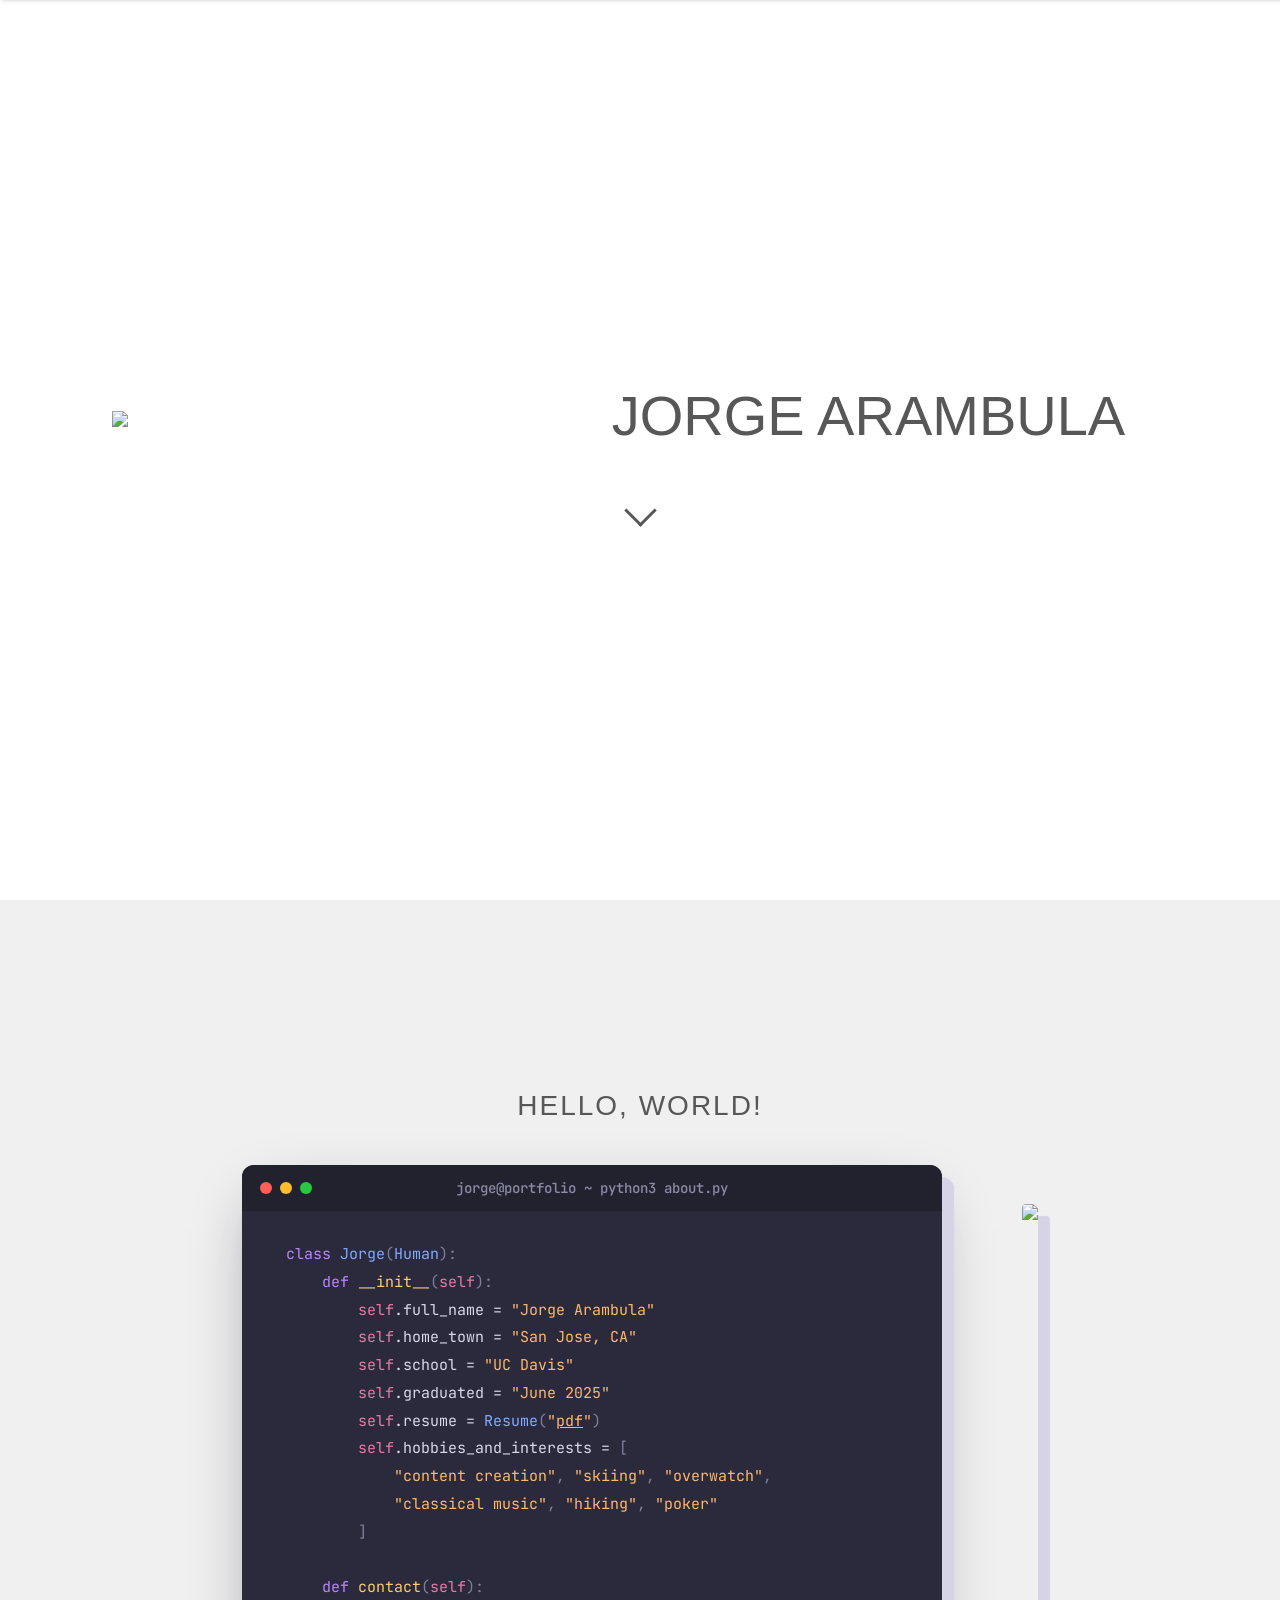
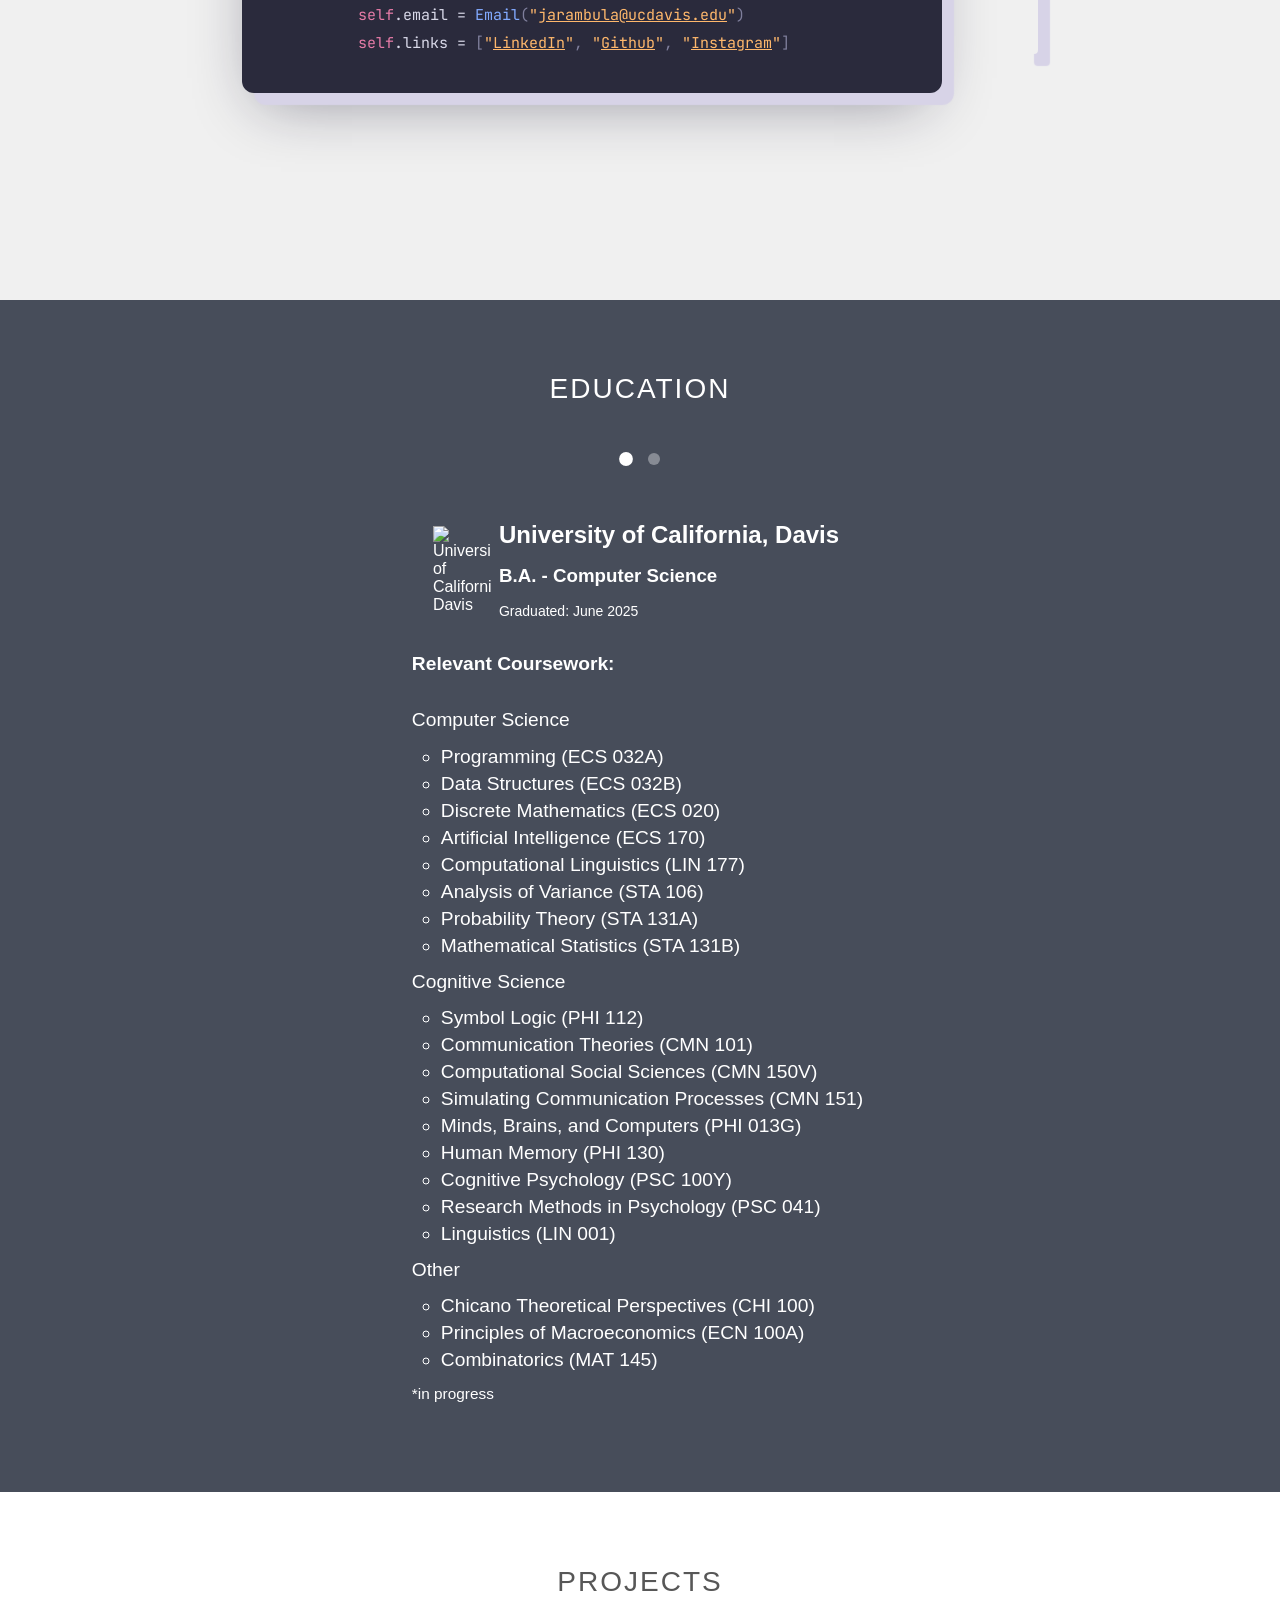
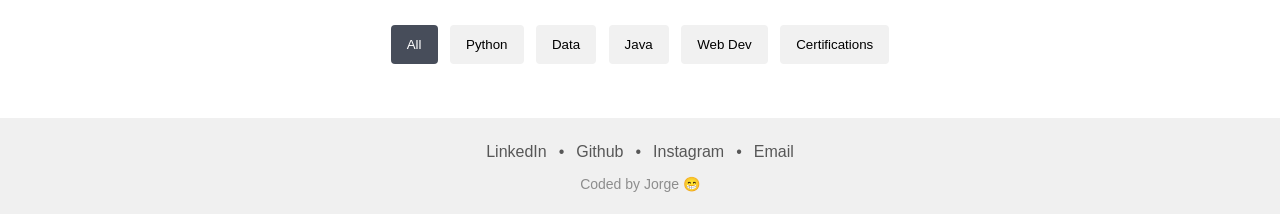
==== commit 48695480: "Widen about-section card, add WGU education panel, swap resume - Widen the terminal card and give it" ====
--- a/index.html
+++ b/index.html
@@ -58,13 +58,13 @@
 						<div id="terminal-body"><pre id="code-block"><span class="first-color">class</span> <span class="third-color">Jorge</span><span class="second-color">(</span><span class="third-color">Human</span><span class="second-color">):</span>
     <span class="first-color">def</span> <span class="fifth-color">__init__</span><span class="second-color">(</span><span class="self-color">self</span><span class="second-color">):</span>
         <span class="self-color">self</span>.full_name = <span class="fourth-color">"Jorge Arambula"</span>
-        <span class="self-color">self</span>.home_town = <span class="fourth-color">"Stockton, CA"</span>
+        <span class="self-color">self</span>.home_town = <span class="fourth-color">"San Jose, CA"</span>
         <span class="self-color">self</span>.school = <span class="fourth-color">"UC Davis"</span>
-        <span class="self-color">self</span>.graduated = <span class="fourth-color">"September 2025"</span>
-        <span class="self-color">self</span>.resume = <span class="third-color">Resume</span><span class="second-color">(</span><span class="fourth-color">"<a href="assets/ArambulaJorge(2026).pdf" target="_blank">pdf</a>"</span><span class="second-color">)</span>
+        <span class="self-color">self</span>.graduated = <span class="fourth-color">"June 2025"</span>
+        <span class="self-color">self</span>.resume = <span class="third-color">Resume</span><span class="second-color">(</span><span class="fourth-color">"<a href="JorgeArambula2026.pdf" target="_blank">pdf</a>"</span><span class="second-color">)</span>
         <span class="self-color">self</span>.hobbies_and_interests = <span class="second-color">[</span>
-            <span class="fourth-color">"content creation"</span><span class="second-color">, </span><span class="fourth-color">"skiing"</span><span class="second-color">, </span><span class="fourth-color">"dancing"</span><span class="second-color">,</span>
-            <span class="fourth-color">"classical music"</span><span class="second-color">, </span><span class="fourth-color">"hiking"</span><span class="second-color">, </span><span class="fourth-color">"video games"</span>
+            <span class="fourth-color">"content creation"</span><span class="second-color">, </span><span class="fourth-color">"skiing"</span><span class="second-color">, </span><span class="fourth-color">"overwatch"</span><span class="second-color">,</span>
+            <span class="fourth-color">"classical music"</span><span class="second-color">, </span><span class="fourth-color">"hiking"</span><span class="second-color">, </span><span class="fourth-color">"poker"</span>
         <span class="second-color">]</span>
 
     <span class="first-color">def</span> <span class="fifth-color">contact</span><span class="second-color">(</span><span class="self-color">self</span><span class="second-color">):</span>
@@ -80,15 +80,22 @@
 			<section class="container column parallax" id="education-section">
 				<div class="container column" id="text">
 					<h1 class="subtitle">EDUCATION</h1>
-					<div class="container row" id="education-title">
-						<img src="assets/img/ucdavis.png">
-						<div class="container column" id="school">
+
+					<div class="container row" id="edu-dots">
+						<button class="edu-dot selected" data-panel="edu-ucdavis" aria-label="University of California, Davis"></button>
+						<button class="edu-dot" data-panel="edu-wgu" aria-label="Western Governors University"></button>
+					</div>
+
+					<div class="container column edu-panel selected" id="edu-ucdavis">
+					<div class="container row education-title">
+						<img src="assets/img/ucdavis.png" alt="University of California, Davis">
+						<div class="container column school">
 							<h2>University of California, Davis</h2>
 							<h3>B.A. - Computer Science</h3>
-							<p>Graduated: September 2025</p>
-						</div>
-					</div>
-					<div class="container column" id="coursework">
+							<p>Graduated: June 2025</p>
+						</div>
+					</div>
+					<div class="container column coursework">
 						<h4>Relevant Coursework:</h4>
 						<p>Computer Science</p>
 						<ul>
@@ -99,7 +106,7 @@
 							<li>Computational Linguistics (LIN 177)</li>
 							<li>Analysis of Variance (STA 106)</li>
 							<li>Probability Theory (STA 131A) </li>
-							<li>Mathematical Statistics (STA 131B)*</li>
+							<li>Mathematical Statistics (STA 131B)</li>
 						</ul>
 						<p>Cognitive Science</p>
 						<ul>
@@ -119,7 +126,33 @@
 							<li>Principles of Macroeconomics (ECN 100A)</li>
 							<li>Combinatorics (MAT 145)</li>
 						</ul>
-						<p id="progress">*in progress</p>
+						<p class="progress">*in progress</p>
+					</div>
+					</div>
+
+					<div class="container column edu-panel" id="edu-wgu">
+					<div class="container row education-title">
+						<img src="assets/img/wgu.webp" alt="Western Governors University">
+						<div class="container column school">
+							<h2>Western Governors University</h2>
+							<h3>M.S. - Computer Science, AI &amp; Machine Learning</h3>
+							<p>Expected Graduation: December 2027</p>
+						</div>
+					</div>
+					<div class="container column coursework">
+						<h4>Relevant Coursework:</h4>
+						<ul>
+							<li>Applied Algorithms and Reasoning</li>
+							<li>Unix and Linux*</li>
+							<li>Artificial Intelligence and Machine Learning Foundations*</li>
+							<li>Governance, Risk, and Compliance*</li>
+							<li>Machine Learning for Computer Scientists*</li>
+							<li>Deep Learning</li>
+							<li>Natural Language Processing</li>
+							<li>Advanced AI for Computer Scientists*</li>
+						</ul>
+						<p class="progress">*in progress</p>
+					</div>
 					</div>
 				</div>
 			</section>
--- a/assets/css/styles.css
+++ b/assets/css/styles.css
@@ -183,7 +183,6 @@
 #about-img {
 	height: 450px;
 	border-radius: 4px;
-	border-top: 20px solid #e5e5e5;
 	box-shadow: 12px 12px 1px #d7d3e7;
 	overflow-y:hidden;
 	margin: 40px;
@@ -203,10 +202,10 @@
 #console {
 	margin: 40px;
 	margin-top: 20px;
-	width: 550px;
+	width: 700px;
 	border-radius: 12px;
 	background-color: #2a2a3c;
-	box-shadow: 0 24px 60px -18px rgba(20,18,45,0.45);
+	box-shadow: 12px 12px 1px #d7d3e7, 0 24px 60px -18px rgba(20,18,45,0.45);
 	overflow: hidden;
 	font-family: 'JetBrains Mono', 'Courier New', monospace;
 }
@@ -246,7 +245,7 @@
 }
 
 #terminal-body {
-	padding: 30px 34px 36px;
+	padding: 30px 34px 36px 44px;
 	overflow: auto;
 	max-height: 430px;
 	font: 400 15px/1.85 'JetBrains Mono', monospace;
@@ -331,6 +330,7 @@
 	padding-bottom: 80px;
 	min-height:100vh;
 	background-color: #474d5a;
+	overflow-anchor: none;
 }
 
 /* #text {
@@ -351,27 +351,69 @@
 	color:white;
 }
 
-#education-title img {
+.education-title img {
 	width: 10%;
 }
 
-#school {
+/* black-ink logo on the slate background: flip it to white like the type */
+#edu-wgu .education-title img {
+	filter: invert(1);
+}
+
+.school {
 	align-items: flex-start;
 }
 
-#school p {
+.school p {
 	font-size: 14px;
 }
 
-#school * {
+.school * {
 	margin: 8px;
 }
 
-#coursework {
+.coursework {
 	align-items: flex-start;
 	font-size: 120%;
 }
 
+.edu-panel {
+	display: none;
+	width: 100%;
+}
+
+.edu-panel.selected {
+	display: flex;
+}
+
+#edu-dots {
+	margin-bottom: 40px;
+	gap: 0;
+}
+
+.edu-dot {
+	width: 12px;
+	height: 12px;
+	/* padding is a bigger click target; the dot itself stays 12px */
+	box-sizing: content-box;
+	padding: 8px;
+	background-clip: content-box;
+	border: none;
+	border-radius: 50%;
+	background-color: rgba(255,255,255,0.35);
+	cursor: pointer;
+	transition: 0.3s;
+}
+
+.edu-dot:hover {
+	background-color: rgba(255,255,255,0.6);
+}
+
+.edu-dot.selected {
+	background-color: #ffffff;
+	transform: scale(1.15);
+}
+
 li {
 	margin: 5px;
 }
@@ -380,7 +422,7 @@
 	list-style-type: circle;
 }
 
-#progress {
+.progress {
 	font-size: 80%;
 }
 
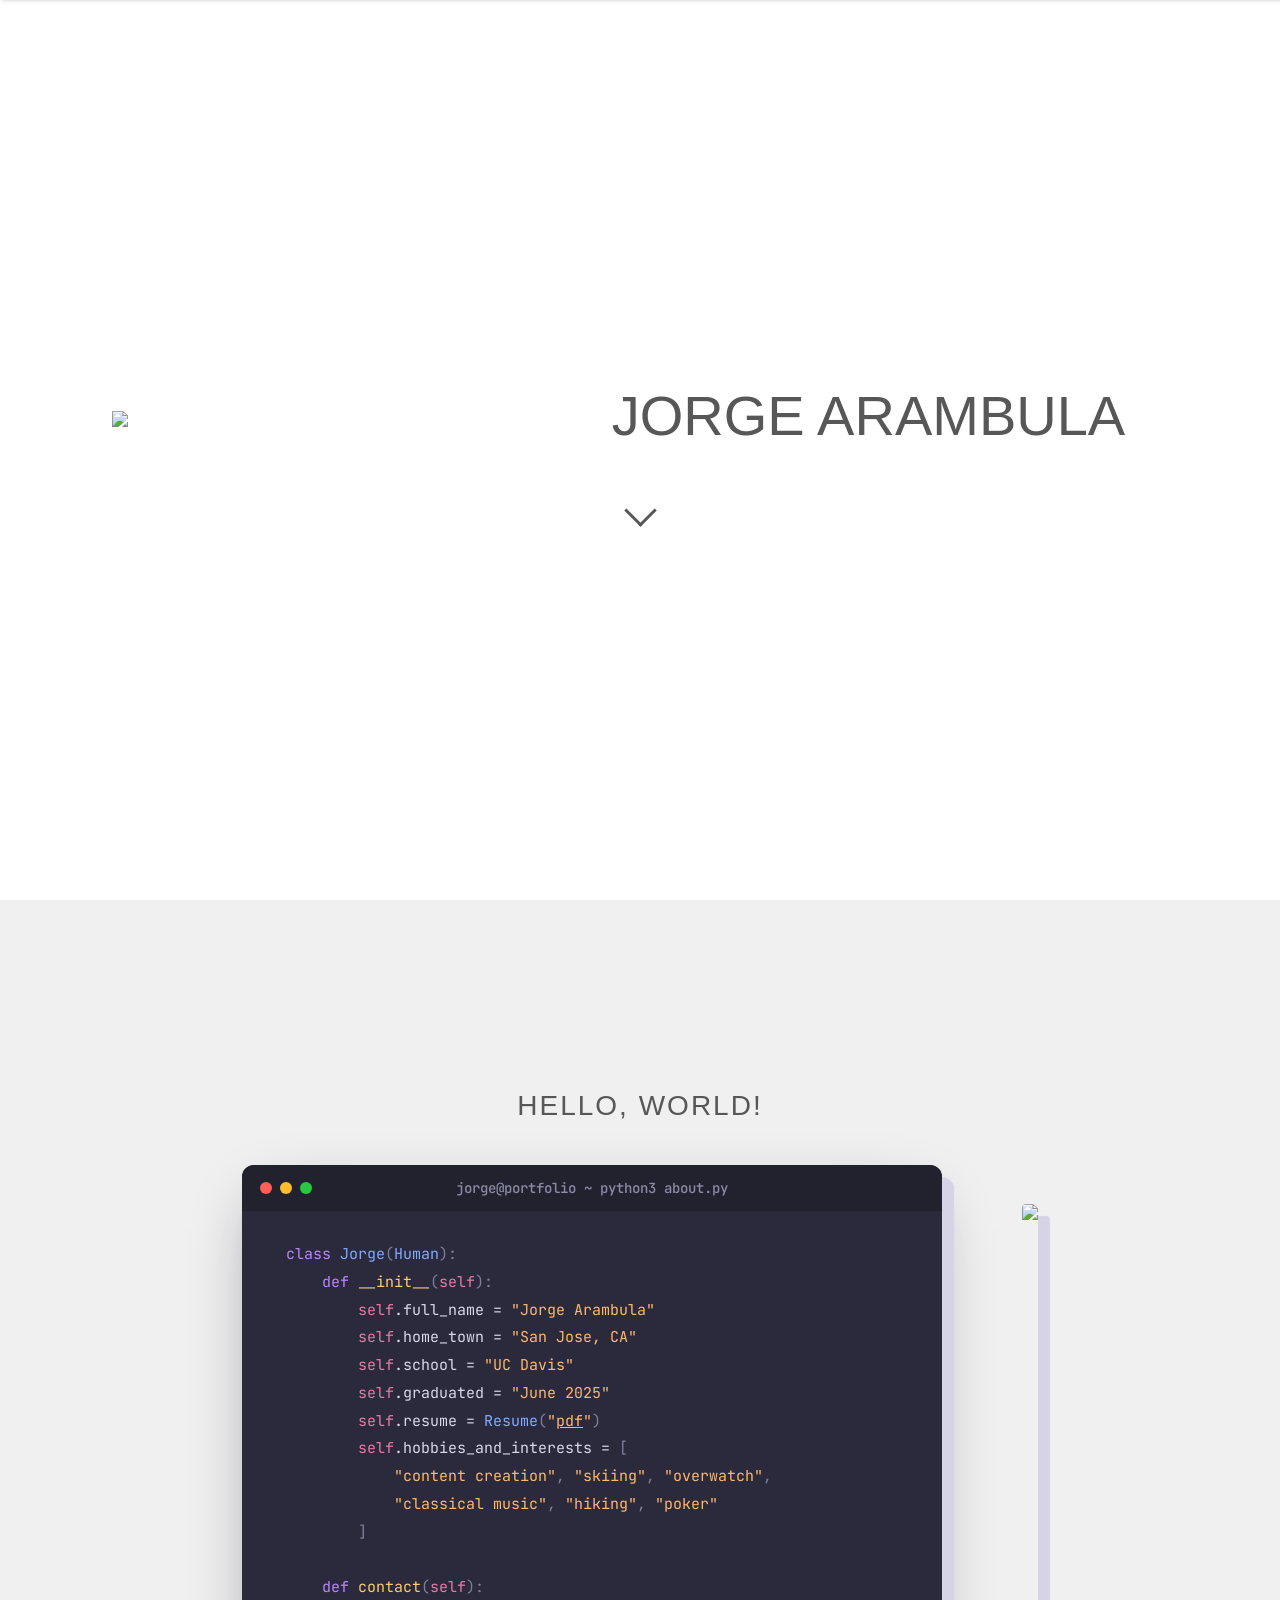
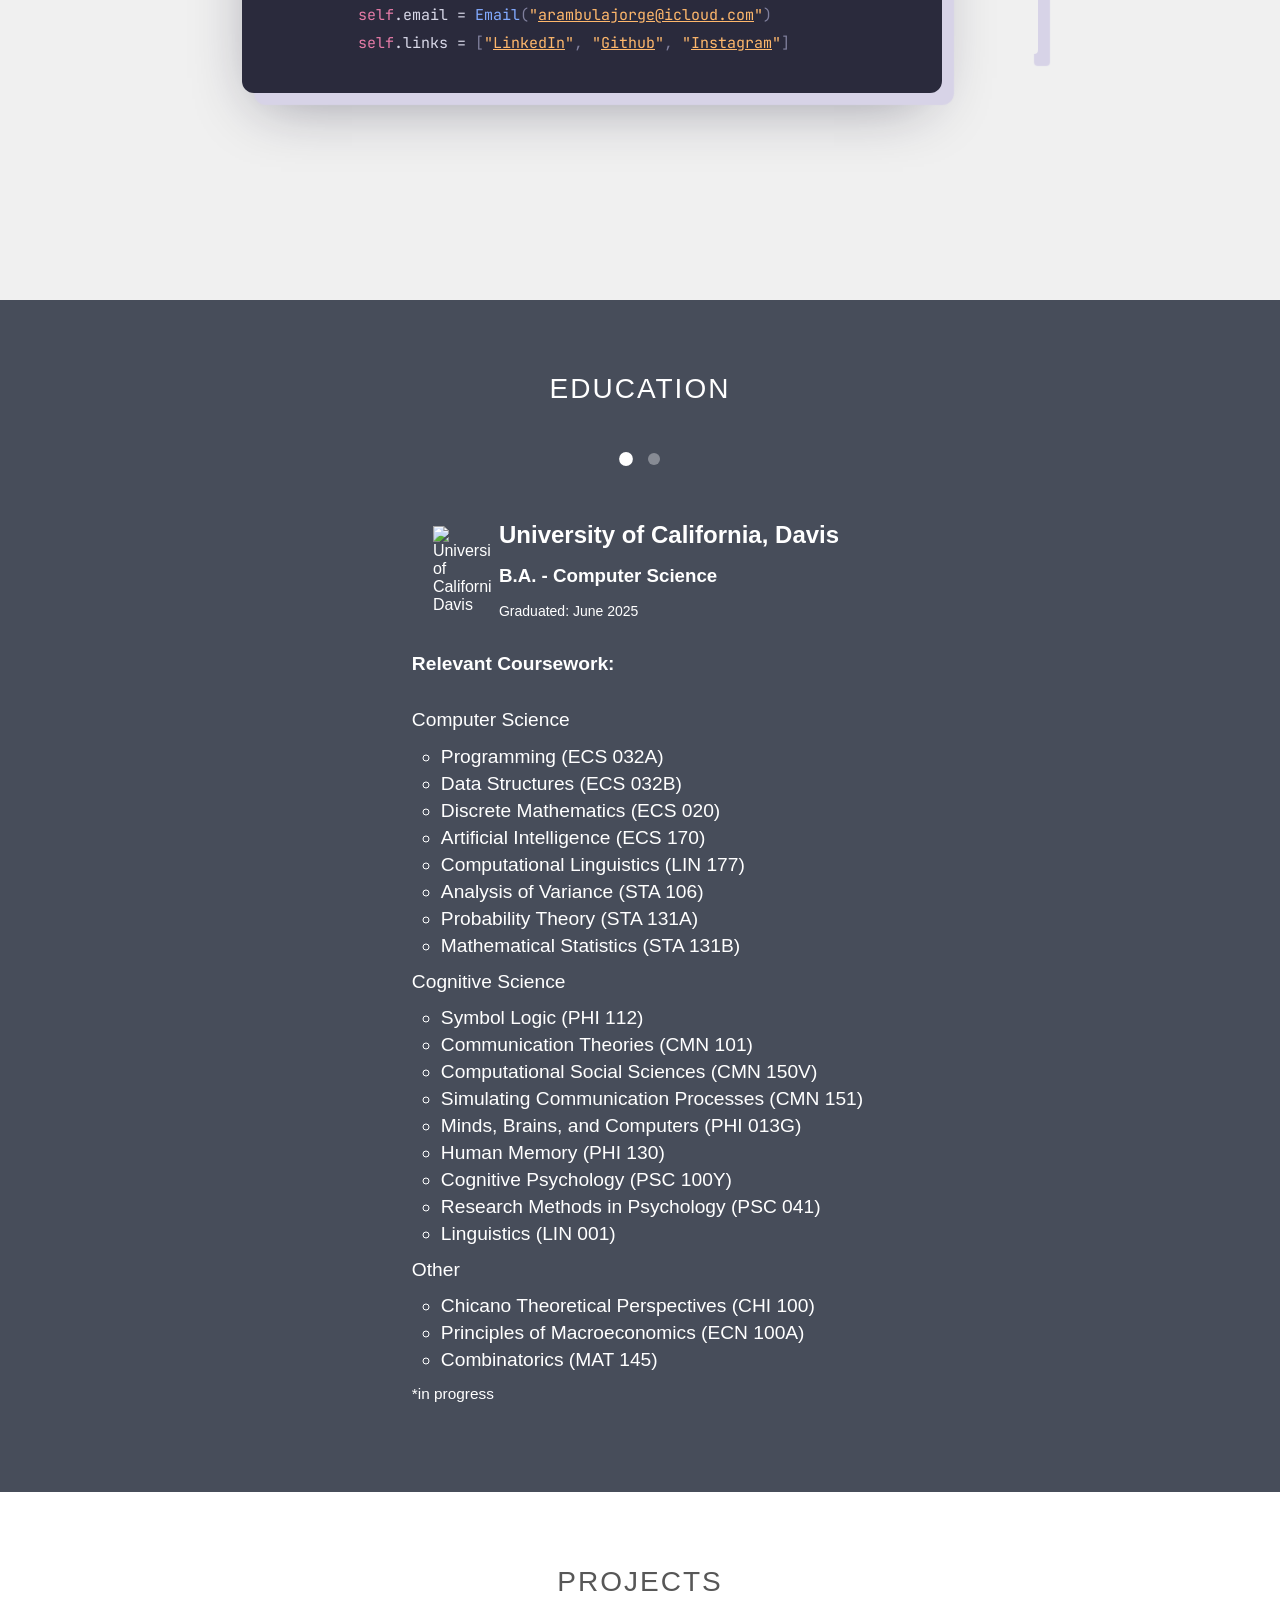
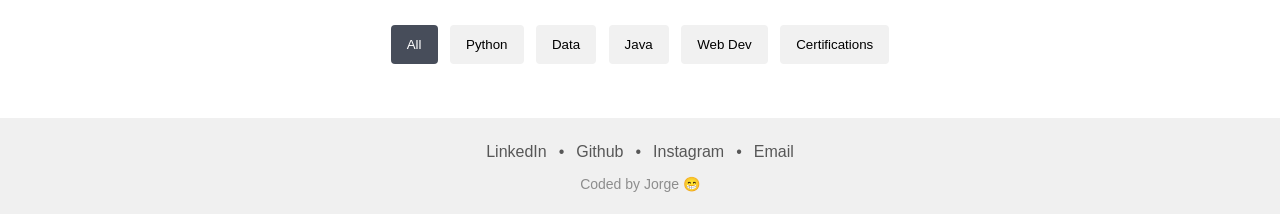
==== commit 0ebff578: "Update contact email in about card" ====
--- a/index.html
+++ b/index.html
@@ -68,7 +68,7 @@
         <span class="second-color">]</span>
 
     <span class="first-color">def</span> <span class="fifth-color">contact</span><span class="second-color">(</span><span class="self-color">self</span><span class="second-color">):</span>
-        <span class="self-color">self</span>.email = <span class="third-color">Email</span><span class="second-color">(</span><span class="fourth-color">"<a href="mailto:jarambula@ucdavis.edu">jarambula@ucdavis.edu</a>"</span><span class="second-color">)</span>
+        <span class="self-color">self</span>.email = <span class="third-color">Email</span><span class="second-color">(</span><span class="fourth-color">"<a href="mailto:arambulajorge@icloud.com">arambulajorge@icloud.com</a>"</span><span class="second-color">)</span>
         <span class="self-color">self</span>.links = <span class="second-color">[</span><span class="fourth-color">"<a href="https://www.linkedin.com/in/jorgearambula1" target="_blank">LinkedIn</a>"</span><span class="second-color">, </span><span class="fourth-color">"<a href="https://github.com/arambu1a" target="_blank">Github</a>"</span><span class="second-color">, </span><span class="fourth-color">"<a href="#">Instagram</a>"</span><span class="second-color">]</span></pre>
 						</div>
 					</div>
